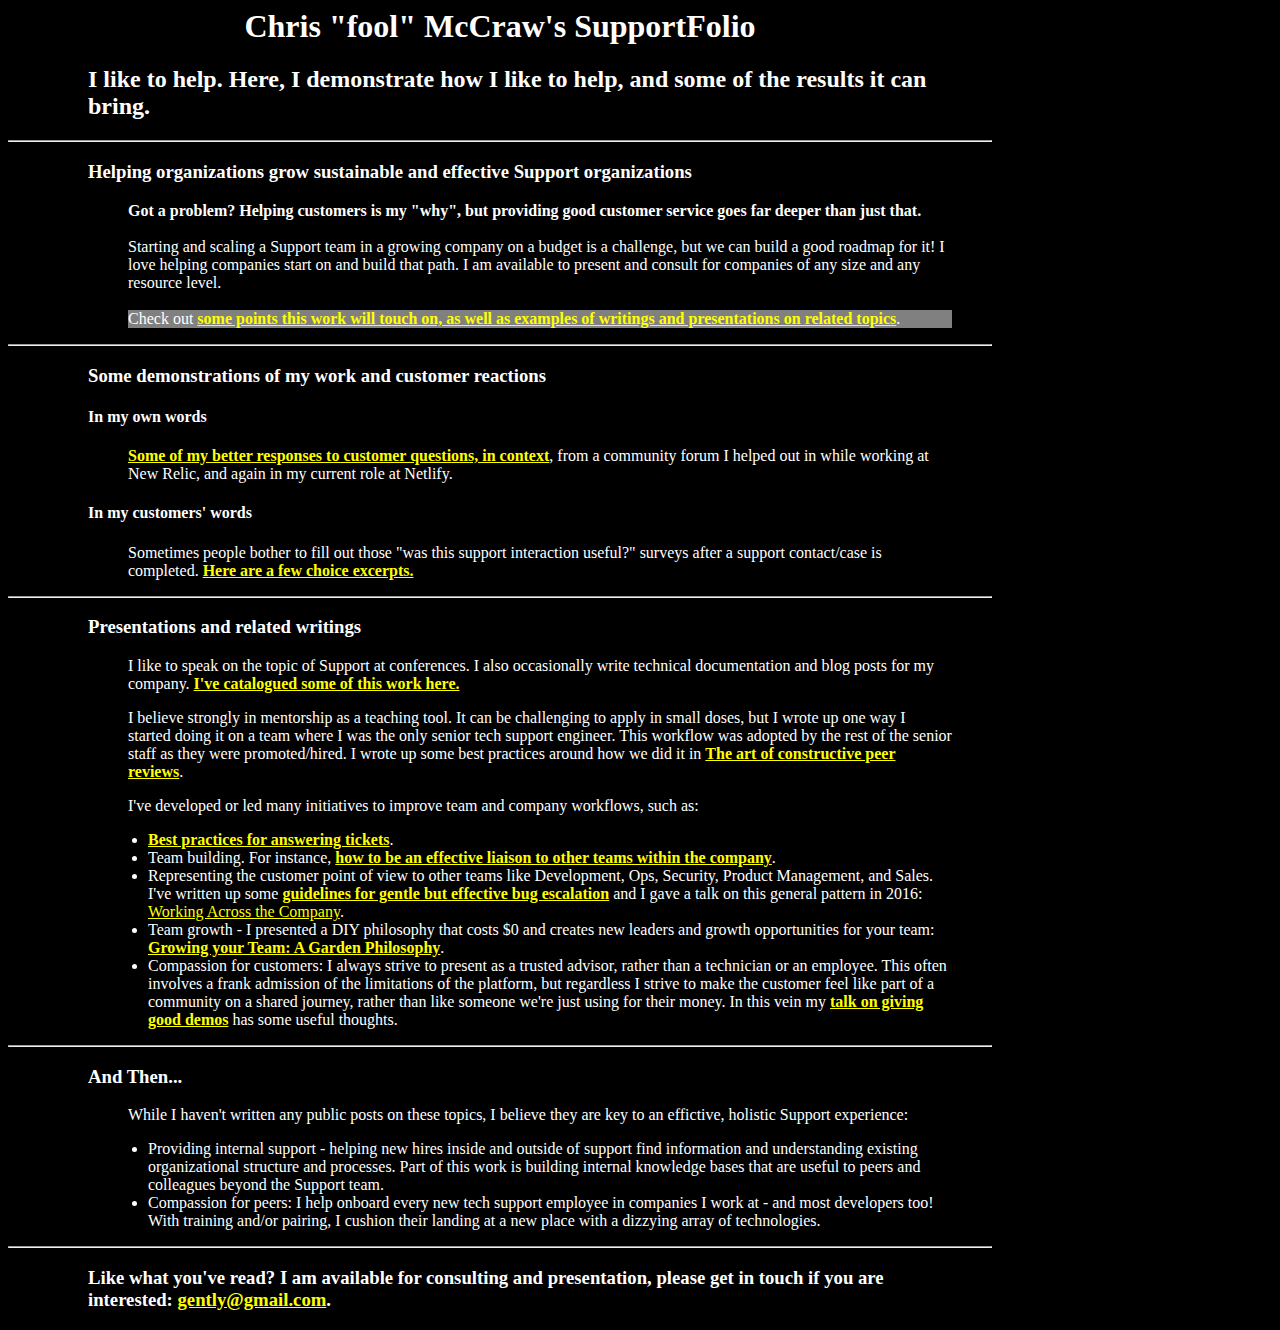
==== index.html @ 381f13d4 ":sunrise:" ====
<html>
<head>
<title>Chris "fool" McCraw's SupportFolio</title>
<style type="text/css">
*{
  font-family: Verdana; 
  max-width: 1000px;
}
h1 {
  width: 100%;
  text-align: center;
}
	
h2 {
  margin-left: 80px;
  margin-right: 40px;
}
h3 {
  margin-left: 80px;
  margin-right: 40px;
}
h4 {
  margin-left: 80px;
  margin-right: 40px;
}
p {
  margin-left: 120px;
  margin-right: 40px;
}
ul {
  margin-left: 100px;
  margin-right: 40px;
}
span.callout-box {
  display: block;
  background-color: gray;
}

</style>
</head>
<body bgcolor=black text=white link=yellow vlink=orange>
<h1>Chris "fool" McCraw's SupportFolio</h1>
<h2>I like to help.  Here, I demonstrate how I like to help, and some of the results it can bring.</h2>

<hr>

<h3>Helping organizations grow sustainable and effective Support organizations</h3>
<p><b>Got a problem? Helping customers is my "why", but providing good customer service goes far deeper than just that.</b>
<br>
<br>
Starting and scaling a Support team in a growing company on a budget is a challenge, but we can build a good roadmap for it!  I love helping companies start on and build that path.  I am available to present and consult for companies of any size and any resource level. 
<br>
<br>
<span class=callout-box>Check out <b><a href=building_support.shtml>some points this work will touch on, as well as examples of writings and presentations on related topics</a></b>.</span>
</p>

<hr>
<h3>Some demonstrations of my work and customer reactions</h3>

<h4>In my own words</h4>
<p><b><a href=in_my_words.shtml>Some of my better responses to customer questions, in context</a></b>, from a community forum I helped out in while working at New Relic, and again in my current role at Netlify.</p>

<h4>In my customers' words</h4>
<p>Sometimes people bother to fill out those "was this support interaction useful?" surveys after a support contact/case is completed.  <b><a href=in_their_words.shtml>Here are a few choice excerpts.</a></b></p>

<hr>

<h3>Presentations and related writings</h3>

<p>I like to speak on the topic of Support at conferences.  I also occasionally write technical documentation and blog posts for my company. <b><a href=presentations.shtml>I've catalogued some of this work here.</a></b></p>


<p>I believe strongly in mentorship as a teaching tool.  It can be challenging to apply in small doses, but I wrote up one way I started doing it on a team where I was the only senior tech support engineer. This workflow was adopted by the rest of the senior staff as they were promoted/hired. I wrote up some best practices around how we did it in <b><a href=peer_reviews.html>The art of constructive peer reviews</a></b>.</p>

<p>I've developed or led many initiatives to improve team and company workflows, such as:
	<ul>
	<li><b><a href=bestpractices.html>Best practices for answering tickets</a></b>.</li>
	<li>Team building.  For instance, <b><a href=liaison.html>how to be an effective liaison to other teams within the company</a></b>.</li>
	<li>Representing the customer point of view to other teams like Development, Ops, Security, Product Management, and Sales.  I've written up some <b><a href=bug_escalation.html>guidelines for gentle but effective bug escalation</a></b> and I gave a talk on this general pattern in 2016: <a href=beyond.html>Working Across the Company</a>.</li>
	<li>Team growth - I presented a DIY philosophy that costs $0 and creates new leaders and growth opportunities for your team: <b><a href=garden.html>Growing your Team: A Garden Philosophy</a></b>.</li>
	<li>Compassion for customers: I always strive to present as a trusted advisor, rather than a technician or an employee.  This often involves a frank admission of the limitations of the platform, but regardless I strive to make the customer feel like part of a community on a shared journey, rather than like someone we're just using for their money.  In this vein my <b><a href=boothbabe_notes.html>talk on giving good demos</a></b> has some useful thoughts.</li>
</ul>

<hr>
<h3>And Then...</h3>
<p>While I haven't written any public posts on these topics, I believe they are key to an effictive, holistic Support experience:
<ul>
	<li>Providing internal support - helping new hires inside and outside of support find information and understanding existing organizational structure and processes.  Part of this work is building internal knowledge bases that are useful to peers and colleagues beyond the Support team.</li>
	<li>Compassion for peers: I help onboard every new tech support employee in companies I work at - and most developers too!  With training and/or pairing, I cushion their landing at a new place with a dizzying array of technologies.
</ul>
</p>
<hr>
<h3>Like what you've read?  I am available for consulting and presentation, please get in touch if you are interested:  <a href=mailto:gently@gmail.com>gently@gmail.com</a>.
</body>
</html>
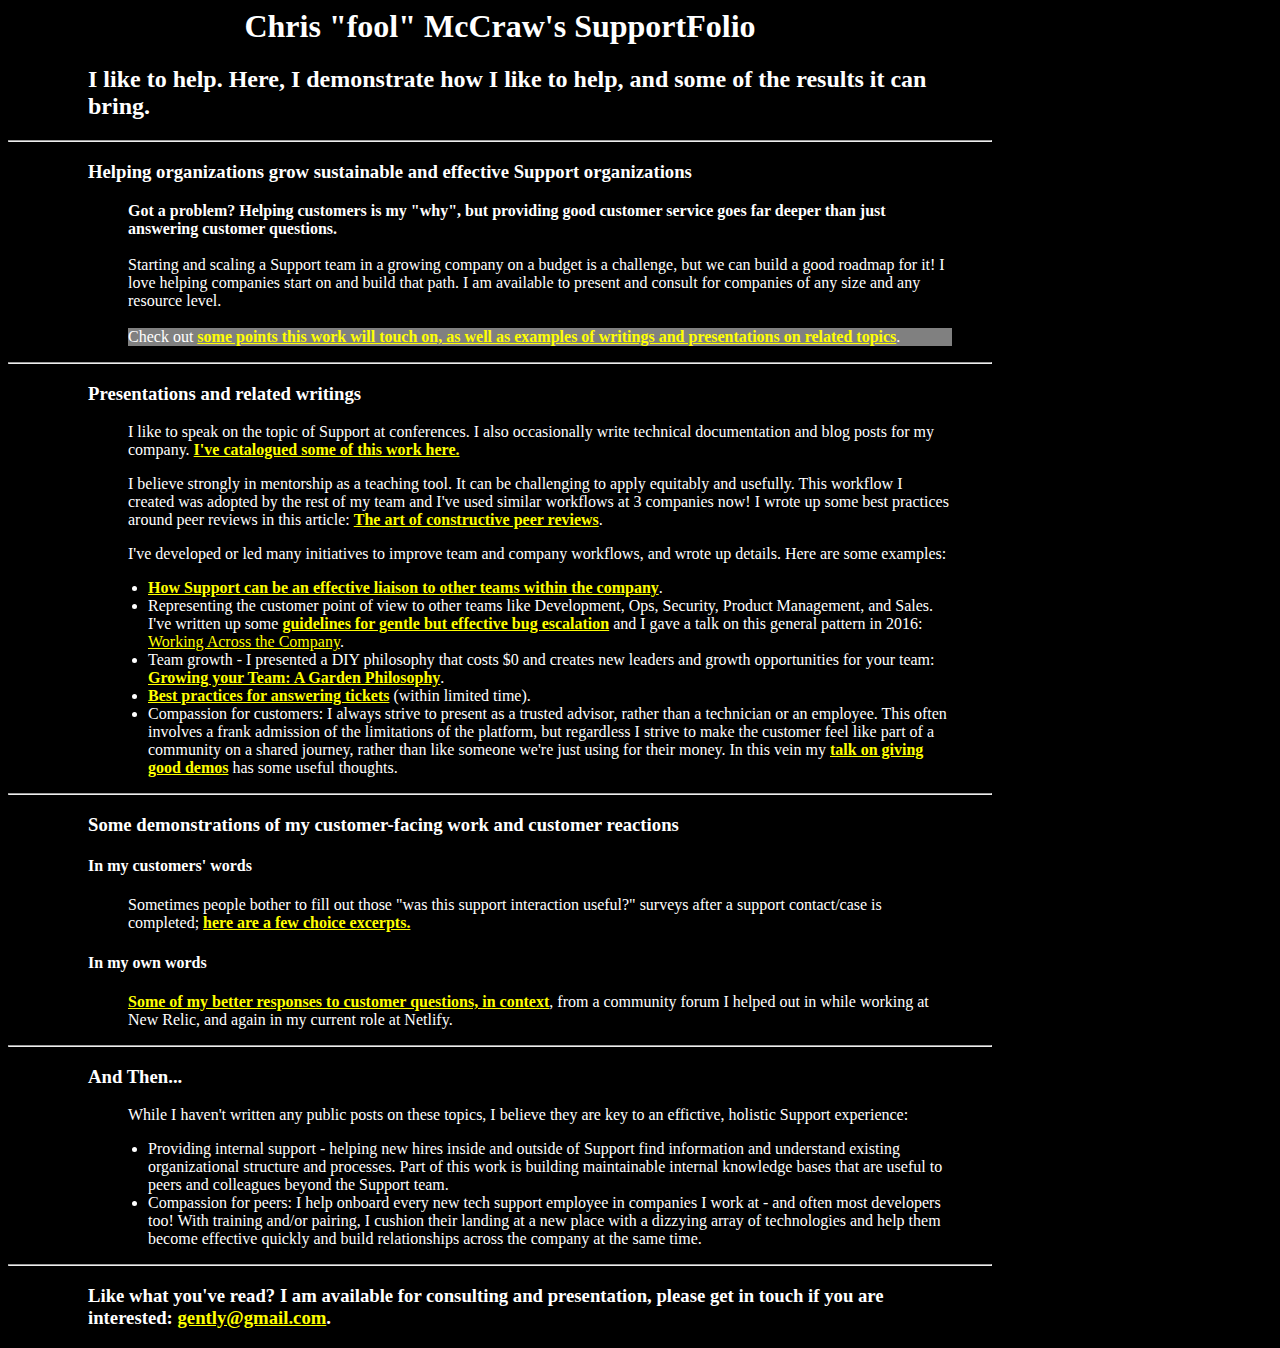
==== commit 9655ebf3: "edits to content and creation of a consulting page" ====
--- a/index.html
+++ b/index.html
@@ -1,43 +1,7 @@
 <html>
 <head>
 <title>Chris "fool" McCraw's SupportFolio</title>
-<style type="text/css">
-*{
-  font-family: Verdana; 
-  max-width: 1000px;
-}
-h1 {
-  width: 100%;
-  text-align: center;
-}
-	
-h2 {
-  margin-left: 80px;
-  margin-right: 40px;
-}
-h3 {
-  margin-left: 80px;
-  margin-right: 40px;
-}
-h4 {
-  margin-left: 80px;
-  margin-right: 40px;
-}
-p {
-  margin-left: 120px;
-  margin-right: 40px;
-}
-ul {
-  margin-left: 100px;
-  margin-right: 40px;
-}
-span.callout-box {
-  display: block;
-  background-color: gray;
-}
-
-</style>
-</head>
+<link rel="stylesheet" href="supportfolio.css">
 <body bgcolor=black text=white link=yellow vlink=orange>
 <h1>Chris "fool" McCraw's SupportFolio</h1>
 <h2>I like to help.  Here, I demonstrate how I like to help, and some of the results it can bring.</h2>
@@ -45,7 +9,7 @@
 <hr>
 
 <h3>Helping organizations grow sustainable and effective Support organizations</h3>
-<p><b>Got a problem? Helping customers is my "why", but providing good customer service goes far deeper than just that.</b>
+<p><b>Got a problem? Helping customers is my "why", but providing good customer service goes far deeper than just answering customer questions.</b>
 <br>
 <br>
 Starting and scaling a Support team in a growing company on a budget is a challenge, but we can build a good roadmap for it!  I love helping companies start on and build that path.  I am available to present and consult for companies of any size and any resource level. 
@@ -55,38 +19,38 @@
 </p>
 
 <hr>
-<h3>Some demonstrations of my work and customer reactions</h3>
-
-<h4>In my own words</h4>
-<p><b><a href=in_my_words.shtml>Some of my better responses to customer questions, in context</a></b>, from a community forum I helped out in while working at New Relic, and again in my current role at Netlify.</p>
-
-<h4>In my customers' words</h4>
-<p>Sometimes people bother to fill out those "was this support interaction useful?" surveys after a support contact/case is completed.  <b><a href=in_their_words.shtml>Here are a few choice excerpts.</a></b></p>
-
-<hr>
-
 <h3>Presentations and related writings</h3>
 
 <p>I like to speak on the topic of Support at conferences.  I also occasionally write technical documentation and blog posts for my company. <b><a href=presentations.shtml>I've catalogued some of this work here.</a></b></p>
 
 
-<p>I believe strongly in mentorship as a teaching tool.  It can be challenging to apply in small doses, but I wrote up one way I started doing it on a team where I was the only senior tech support engineer. This workflow was adopted by the rest of the senior staff as they were promoted/hired. I wrote up some best practices around how we did it in <b><a href=peer_reviews.html>The art of constructive peer reviews</a></b>.</p>
+<p>I believe strongly in mentorship as a teaching tool.  It can be challenging to apply equitably and usefully. This workflow I  created was adopted by the rest of my team and I've used similar workflows at 3 companies now!  I wrote up some best practices around peer reviews in this article: <b><a href=peer_reviews.html>The art of constructive peer reviews</a></b>.</p>
 
-<p>I've developed or led many initiatives to improve team and company workflows, such as:
+<p>I've developed or led many initiatives to improve team and company workflows, and wrote up details.  Here are some examples:
 	<ul>
-	<li><b><a href=bestpractices.html>Best practices for answering tickets</a></b>.</li>
-	<li>Team building.  For instance, <b><a href=liaison.html>how to be an effective liaison to other teams within the company</a></b>.</li>
+	<li><b><a href=liaison.html>How Support can be an effective liaison to other teams within the company</a></b>.</li>
 	<li>Representing the customer point of view to other teams like Development, Ops, Security, Product Management, and Sales.  I've written up some <b><a href=bug_escalation.html>guidelines for gentle but effective bug escalation</a></b> and I gave a talk on this general pattern in 2016: <a href=beyond.html>Working Across the Company</a>.</li>
 	<li>Team growth - I presented a DIY philosophy that costs $0 and creates new leaders and growth opportunities for your team: <b><a href=garden.html>Growing your Team: A Garden Philosophy</a></b>.</li>
+	<li><b><a href=bestpractices.html>Best practices for answering tickets</a></b> (within limited time).</li>
 	<li>Compassion for customers: I always strive to present as a trusted advisor, rather than a technician or an employee.  This often involves a frank admission of the limitations of the platform, but regardless I strive to make the customer feel like part of a community on a shared journey, rather than like someone we're just using for their money.  In this vein my <b><a href=boothbabe_notes.html>talk on giving good demos</a></b> has some useful thoughts.</li>
 </ul>
+<hr>
+<h3>Some demonstrations of my customer-facing work and customer reactions</h3>
+
+<h4>In my customers' words</h4>
+<p>Sometimes people bother to fill out those "was this support interaction useful?" surveys after a support contact/case is completed; <b><a href=in_their_words.shtml>here are a few choice excerpts.</a></b></p>
+
+<h4>In my own words</h4>
+<p><b><a href=in_my_words.shtml>Some of my better responses to customer questions, in context</a></b>, from a community forum I helped out in while working at New Relic, and again in my current role at Netlify.</p>
+
 
 <hr>
+
 <h3>And Then...</h3>
 <p>While I haven't written any public posts on these topics, I believe they are key to an effictive, holistic Support experience:
 <ul>
-	<li>Providing internal support - helping new hires inside and outside of support find information and understanding existing organizational structure and processes.  Part of this work is building internal knowledge bases that are useful to peers and colleagues beyond the Support team.</li>
-	<li>Compassion for peers: I help onboard every new tech support employee in companies I work at - and most developers too!  With training and/or pairing, I cushion their landing at a new place with a dizzying array of technologies.
+	<li>Providing internal support - helping new hires inside and outside of Support find information and understand existing organizational structure and processes.  Part of this work is building maintainable internal knowledge bases that are useful to peers and colleagues beyond the Support team.</li>
+	<li>Compassion for peers: I help onboard every new tech support employee in companies I work at - and often most developers too!  With training and/or pairing, I cushion their landing at a new place with a dizzying array of technologies and help them become effective quickly and build relationships across the company at the same time.
 </ul>
 </p>
 <hr>
--- a/supportfolio.css
+++ b/supportfolio.css
@@ -0,0 +1,37 @@
+*{
+  font-family: Verdana; 
+  max-width: 1000px;
+}
+h1 {
+  width: 100%;
+  text-align: center;
+}
+	
+h2 {
+  margin-left: 80px;
+  margin-right: 40px;
+}
+h3 {
+  margin-left: 80px;
+  margin-right: 40px;
+}
+h4 {
+  margin-left: 80px;
+  margin-right: 40px;
+}
+p {
+  margin-left: 120px;
+  margin-right: 40px;
+}
+ul {
+  margin-left: 100px;
+  margin-right: 40px;
+}
+ol {
+  margin-left: 100px;
+  margin-right: 40px;
+}
+span.callout-box {
+  display: block;
+  background-color: gray;
+}
